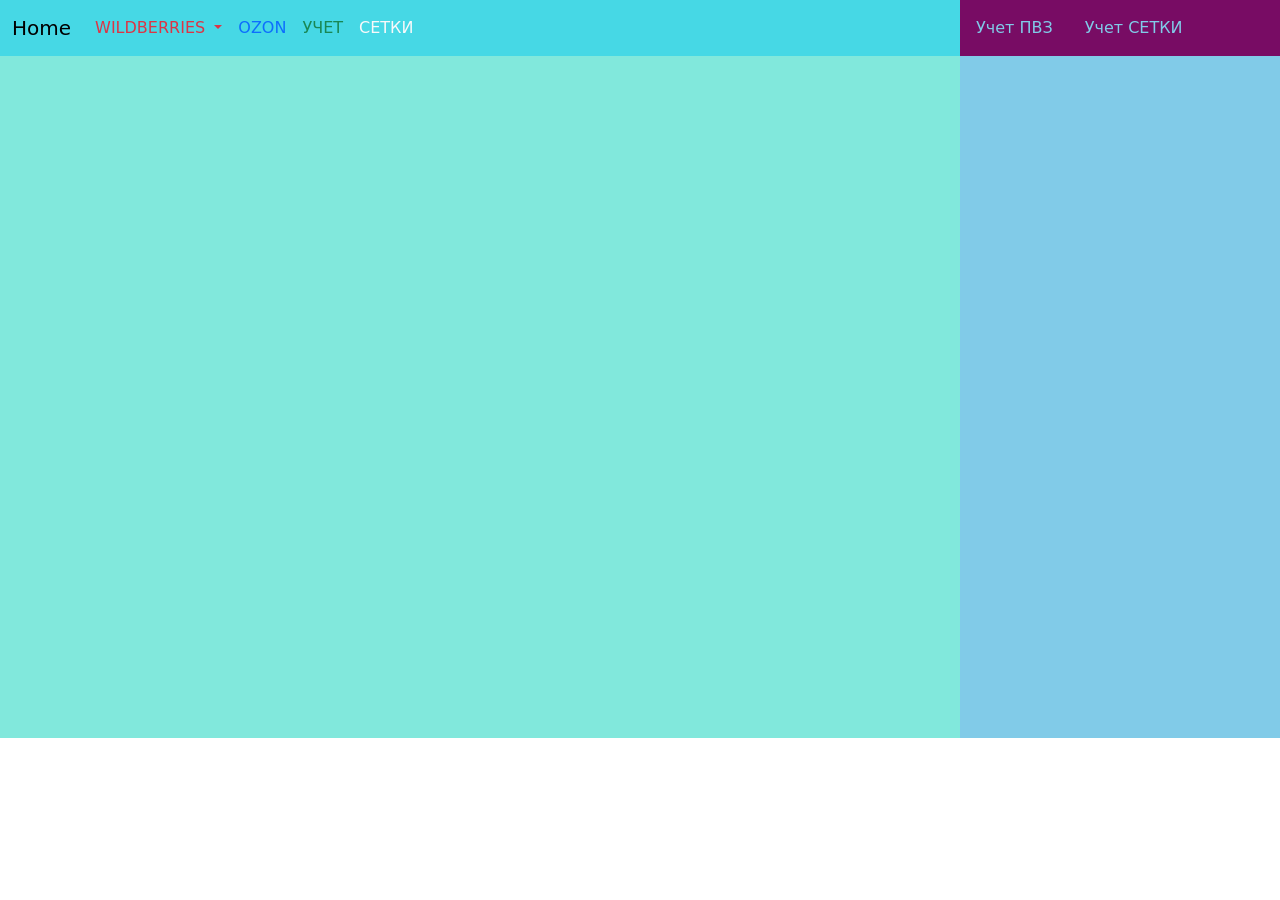
==== table.html @ ef3af193 "Add files via upload" ====
<!DOCTYPE html>
<html lang="en">

<head>
    <meta charset="UTF-8">
    <meta name="viewport" content="width=device-width, initial-scale=1.0">
    <title>Учет</title>
    <link href="https://cdn.jsdelivr.net/npm/bootstrap@5.3.2/dist/css/bootstrap.min.css" rel="stylesheet"
        integrity="sha384-T3c6CoIi6uLrA9TneNEoa7RxnatzjcDSCmG1MXxSR1GAsXEV/Dwwykc2MPK8M2HN" crossorigin="anonymous">

    <link rel="stylesheet" href="static/style/stylemain.css">
    <link rel="stylesheet" href="static/style/stylegrid.css">
    <link rel="stylesheet" href="static/style/navbar.css">
</head>

<body>

    <div class="main-conteiner">
        <div class="left_bar">
            <div class="nav_left_bar">

                <nav class="navbar navbar-expand-lg bg-info bg-opacity-50">
                    <div class="container-fluid">
                        <a class="navbar-brand" href="index.html">Home</a>
                        <button class="navbar-toggler" type="button" data-bs-toggle="collapse"
                            data-bs-target="#navbarNavDropdown" aria-controls="navbarNavDropdown" aria-expanded="false"
                            aria-label="Toggle navigation">
                            <span class="navbar-toggler-icon"></span>
                        </button>
                        <div class="collapse navbar-collapse" id="navbarNavDropdown">
                            <ul class="navbar-nav">

                                <li class="nav-item dropdown">
                                    <a class="nav-link link-danger dropdown-toggle" href="#" role="button"
                                        data-bs-toggle="dropdown" aria-expanded="false">
                                        WILDBERRIES
                                    </a>
                                    <ul class="dropdown-menu bg-info bg-gradient">
                                        <li><a class="dropdown-item"
                                                href="https://franchise.wildberries.ru/authorization/login?redirectUrl=%2Ffinance-page"
                                                target="iframe1">WBfranchise</a></li>
                                        <li><a class="dropdown-item" href="https://npos.wildberries.ru/login"
                                                target="iframe1">Npos</a></li>
                                        <li><a class="dropdown-item" href="#">Something else here</a></li>
                                    </ul>
                                </li>

                                <li class="nav-item">
                                    <a class="nav-link link-primary " href="https://pvz.ozon-dostavka.ru/login"
                                        target="iframe1">OZON</a>
                                </li>

                                <li class="nav-item">
                                    <a class="nav-link link-success"
                                        href="https://docs.google.com/spreadsheets/d/1YaRn5ePfbBTseyeUXOmYVkJU-yqdmRmEzRkj1dCPTS4/edit#gid=637322055"
                                        target="iframe1">УЧЕТ</a>
                                </li>

                                <li class="nav-item">
                                    <a class="nav-link link-light"
                                        href="https://docs.google.com/spreadsheets/d/1VcM0_1dCwuiVSyC6fScenFz8AX0cltUhpwGu9ON1eJ4/edit#gid=466868471"
                                        target="iframe1">СЕТКИ</a>
                                </li>


                            </ul>
                        </div>
                        <!-- <div class="iframe">
                            <iframe
                                src="https://docs.google.com/spreadsheets/d/1YaRn5ePfbBTseyeUXOmYVkJU-yqdmRmEzRkj1dCPTS4/edit#gid=637322055"
                                name="iframe1" width="100%" height="675px"></iframe>
            
                        </div> -->


                    </div>
                </nav>
            </div>
            <div class="iframe">
                <iframe
                    src="https://docs.google.com/spreadsheets/d/1YaRn5ePfbBTseyeUXOmYVkJU-yqdmRmEzRkj1dCPTS4/edit#gid=637322055"
                    name="iframe1" width="100%" height="675px"></iframe>
            </div>

            <!-- <select class="form-select form-select-lg mb-3" aria-label=".form-select-lg example">
                <option selected>Open this select menu</option>
                <option value="1">One</option>
                <option value="2">Two</option>
                <option value="3">Three</option>
            </select>

            <div class="table">
                <table class="table table-hover">
                    <thead class="table-info">
                        <tr>
                            <th scope="col">Период</th>
                            <th scope="col">ПВЗ</th>
                            <th scope="col">Прибыль с учетом бонуса</th>
                            <th scope="col">Принято_ Продано= Оборот_(%)</th>
                        </tr>
                    </thead>
                    <tbody>
                        <tr>
                            <th scope="row">1</th>
                            <td>Mark</td>
                            <td>Otto</td>
                            <td>@mdo</td>
                        </tr>
                        <tr>
                            <th scope="row">2</th>
                            <td>Jacob</td>
                            <td>Thornton</td>
                            <td>@fat</td>
                        </tr>
                        <tr>
                            <th scope="row">3</th>
                            <td colspan="2">Larry the Bird</td>
                            <td>@twitter</td>
                        </tr>
                    </tbody>
                </table>
            </div> -->
        </div>
        <div class="right_bar">
            <div class="navbar_right">
                <div class="drob">
                    <button class="nav-btn_right">&#9776</button>
                    <!-- &#9776 это код кнопки - БУРГЕР для всплывающего меню -->
                    <div class="nav-list_right">

                        <a href="https://docs.google.com/forms/d/e/1FAIpQLSeyPHmnEZQuRozt8WZzlHgoKw67rW6HfNYY5telzgDWQElsBA/viewform?embedded=true"
                            target="iframe2">Учет ПВЗ</a>
                        <a href="https://docs.google.com/forms/d/e/1FAIpQLScP0G_-rG9DJBBiVh_jFvBJ6Yxry8iXg2vyMr6LUcnElhtCHA/viewform?embedded=true"
                            target="iframe2">Учет СЕТКИ</a>
                        <!-- <a href="index.html">зарплата</a>
                        <a href="index.html">сотрудники</a>
                        <a href="index.html">анализ</a> -->
                    </div>
                </div>

            </div>
            <div class="iframe">
                <iframe
                    src="https://docs.google.com/forms/d/e/1FAIpQLSeyPHmnEZQuRozt8WZzlHgoKw67rW6HfNYY5telzgDWQElsBA/viewform?embedded=true"
                    name="iframe2" width="100%" height="675px"></iframe>

            </div>
        </div>

    </div>
    <script src="https://cdn.jsdelivr.net/npm/bootstrap@5.3.2/dist/js/bootstrap.bundle.min.js"
        integrity="sha384-C6RzsynM9kWDrMNeT87bh95OGNyZPhcTNXj1NW7RuBCsyN/o0jlpcV8Qyq46cDfL"
        crossorigin="anonymous"></script>
</body>

</html>
---- static/style/stylemain.css ----
.main-conteiner {
    display: grid;
    grid-template-columns: repeat(8, 1fr);
    /* grid-template-rows: repeat(4, 500px); */
    grid-template-rows: repeat(1);
    background-color: rgb(232, 187, 217);
    border-color: rgb(232, 187, 217);
}

.icon{
    display: flex;
    /* width: 32px; */
   text-align: center;
}

.left_bar {
    grid-column: 1/7;
    background-color: rgb(129, 232, 220);
}
.right_bar {
    grid-column: 7/9;
    background-color: rgb(129, 203, 232);

}
.iframe{
    border: none;
}


@media(max-width: 900px) {

    .left_bar {
        grid-column: 1/9;
        grid-row: 1/2;
        margin-inline: 0;
        height: 625px;
    }

    .right_bar {
        grid-column: 1/9;
        grid-row: 2/3;
        margin-inline: 0;
        height: 625px;

    }

}
---- static/style/stylegrid.css ----
* {
    margin: 0;
    padding: 0;
}

.card>a>img {
    /* width: 300px; */
    width: 100%;
}

@media(max-width: 1000px) {
    .grid {
        grid-template-columns: repeat(2, 1fr);
        grid-template-rows: repeat(5);
    }
}
@media(max-width: 600px) {
    .grid {
        grid-template-columns: repeat(1, 1fr);
        grid-template-rows: repeat(9);
    }
    .card{
        margin-inline: 0;
        margin-bottom: 0;
    }
}
.info{
    text-align: center;
}
---- static/style/navbar.css ----
.navbar_left {
    display: flex;
    background-color: rgb(129, 203, 232);

}

.navbar_left>a>img {
    width: 41px;
    height: 41px;
    border: none;
    margin-top: 5px;
    padding-left: 8px;
}

.navbar_right {
    display: flex;
    background-color: rgb(120, 12, 100);

}

.nav-list_left,
.nav-list_right {
    display: flex;
}

.nav-list_left a {
    display: block;
    padding: 1em;
    color: rgb(120, 12, 100);
    /*цвет шрифта*/
    text-decoration: none;
    /*убирает подчеркивание */
}

.nav-list_right a {
    display: block;
    padding: 1em;
    color: rgb(129, 203, 232);
    /*цвет шрифта*/
    text-decoration: none;
    /*убирает подчеркивание */
}

.nav-list_left a:hover {
    /*(:hover) псевдо класс, записывается через двоеточие без пробела, изменяет фон ссылки при наведении курсора*/
    background-color: rgb(120, 12, 100);
    color: rgb(129, 203, 232);

}

.nav-list_right a:hover {
    /*(:hover) псевдо класс, записывается через двоеточие без пробела, изменяет фон ссылки при наведении курсора*/
    background-color: rgb(168, 153, 165);
    color: rgb(120, 12, 100);

}

.nav-btn_left,
.nav-btn_right {
    display: none;
    /* justify-content: flex-end; */
    /*justify-content: определяет как будут расположены элементы контента в блоке flex*/
}

@media(max-width: 750px) {
    .nav-btn_left {
        font-size: 1.5em;
        /*изменяем размер шрифта, чтобы увеличить размер кнопки*/
        background-color: rgb(129, 203, 232);
        border: none;
        margin-left: 10px;
        padding-inline: 10px;
        color: rgb(120, 12, 100);
        display: block;
margin-top: 8px;
    }

    .nav-btn_right {
        font-size: 1.5em;
        /*изменяем размер шрифта, чтобы увеличить размер кнопки*/
        background-color: rgb(120, 12, 100);
        border: none;
        margin-left: 10px;
        padding-inline: 10px;
        color: rgb(129, 203, 232);
        display: block;

    }

    .nav-btn_left:hover {
        background-color: rgb(120, 12, 100);
        color: rgb(129, 203, 232);

    }

    .nav-btn_right:hover {
        background-color: rgb(129, 203, 232);
        color: rgb(120, 12, 100);

    }


    .nav-list_left,
    .nav-list_right {
        display: none;

    }

    .drob:hover .nav-list_left {
        display: block;
        position: absolute;
        /*данное свойство позволяет не выделять нового пространства для блока (display: block;), распогая его под ближайшим блоком (предком). После этого данный блок становиться как по верх контента идущих за ним блоков*/
        background-color: rgb(129, 203, 232);
        right: 1px;

    }

    .drob:hover .nav-list_right {
        display: block;
        position: absolute;
        /*данное свойство позволяет не выделять нового пространства для блока (display: block;), распогая его под ближайшим блоком (предком). После этого данный блок становиться как по верх контента идущих за ним блоков*/
        background-color: rgb(120, 12, 100);
        right: 1px;

    }

    .navbar_left {
        justify-content: space-between;

    }

    .navbar_right {
        justify-content: end;
    }


    /* .navbar {
        justify-content: space-between; */
    /*justify-content: определяет как будут расположены элементы контента в блоке flex*/
}
}
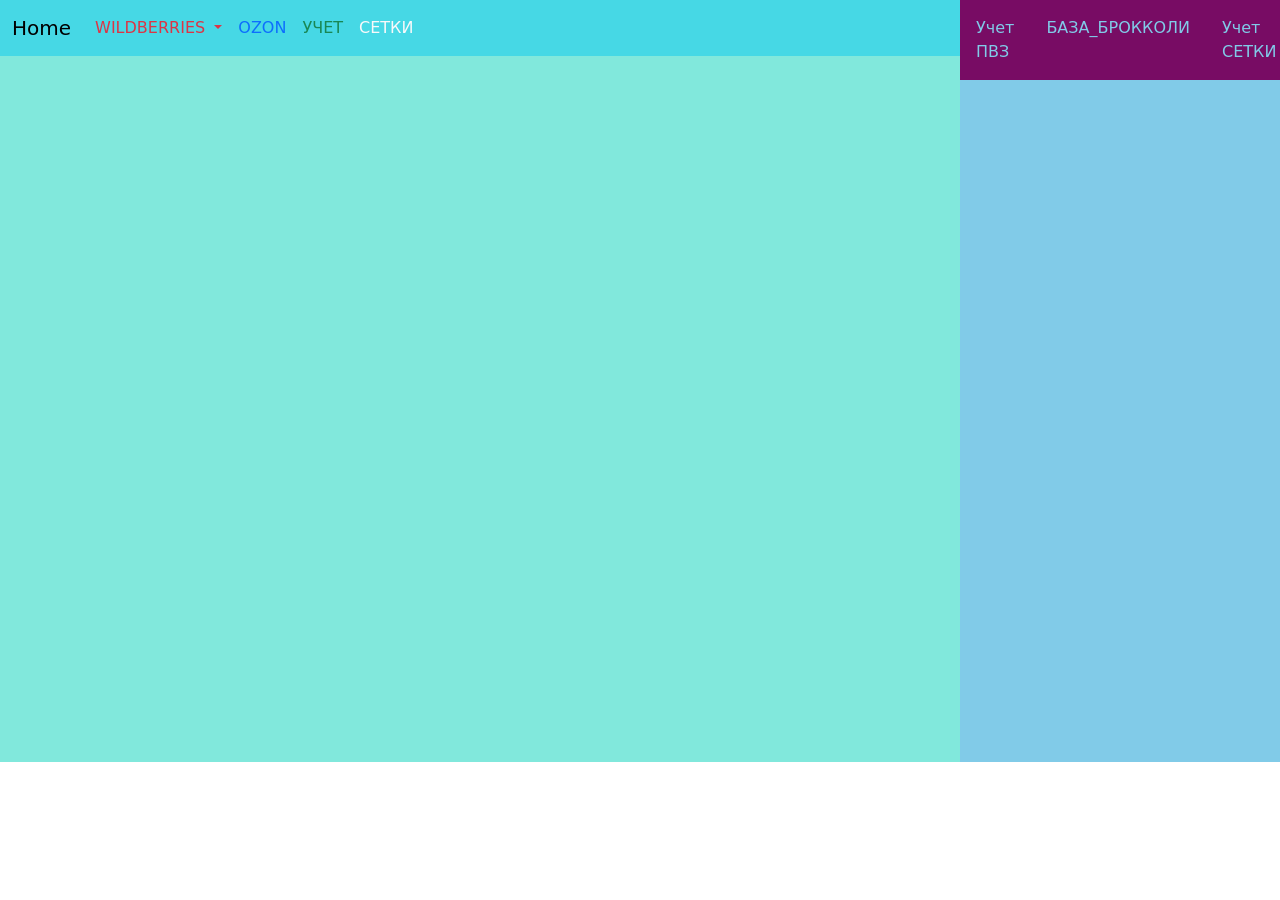
==== commit ceb5dd2d: "Update table.html" ====
--- a/table.html
+++ b/table.html
@@ -130,6 +130,8 @@
 
                         <a href="https://docs.google.com/forms/d/e/1FAIpQLSeyPHmnEZQuRozt8WZzlHgoKw67rW6HfNYY5telzgDWQElsBA/viewform?embedded=true"
                             target="iframe2">Учет ПВЗ</a>
+                        <a href="https://docs.google.com/forms/d/1PNDbQxgZYjmPm9O05z6qGfW8v_t7A8s-5WAmvKRkrUc/edit/viewform?embedded=true"
+                            target="iframe2">БАЗА_БРОККОЛИ</a>
                         <a href="https://docs.google.com/forms/d/e/1FAIpQLScP0G_-rG9DJBBiVh_jFvBJ6Yxry8iXg2vyMr6LUcnElhtCHA/viewform?embedded=true"
                             target="iframe2">Учет СЕТКИ</a>
                         <!-- <a href="index.html">зарплата</a>
@@ -153,4 +155,4 @@
         crossorigin="anonymous"></script>
 </body>
 
-</html>+</html>
